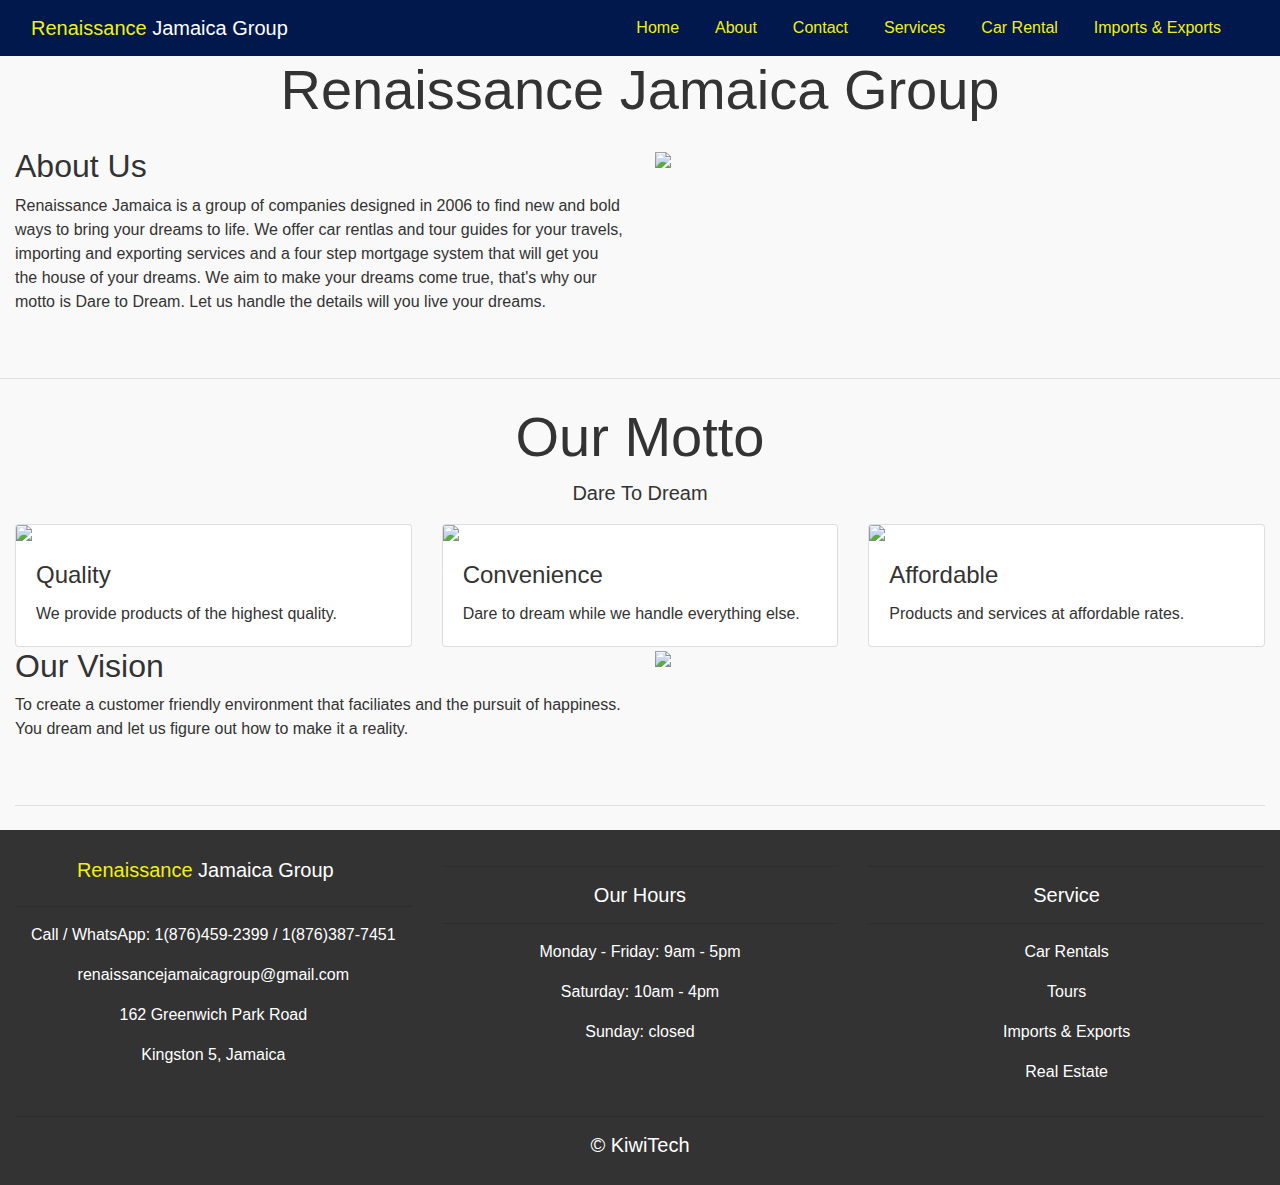
==== about.html @ 1b3a3ed4 "Add files via upload" ====
<!DOCTYPE html>
<html lang="en">
<head>
	<meta charset="utf-8">
	<meta name="viewport" content="width=device-width, initial-scale=1">
	<title>Renaissance Jamaica Group About</title>
	<link rel="stylesheet" href="https://maxcdn.bootstrapcdn.com/bootstrap/4.0.0/css/bootstrap.min.css">
	<script src="https://ajax.googleapis.com/ajax/libs/jquery/3.3.1/jquery.min.js"></script>
	<script src="https://cdnjs.cloudflare.com/ajax/libs/popper.js/1.12.9/umd/popper.min.js"></script>
	<script src="https://maxcdn.bootstrapcdn.com/bootstrap/4.0.0/js/bootstrap.min.js"></script>
	<script src="https://use.fontawesome.com/releases/v5.0.8/js/all.js"></script>
	<link href="style.css" rel="stylesheet">
	<link rel="stylesheet" href="https://m.w3newbie.com/you-tube.css">
</head>
<body>

<!-- Navigation -->
<nav  class="navbar navbar-expand-md navbar-light  sticky-top" style="background-color:#00184c ;"> 
<div  class="container-fluid">
<a class="navbar-brand" href="#"><!--<img src="logo.png">--><font color="#F2EF14">Renaissance</font> <font color="white">Jamaica Group</font></a>	


<button style=";"class="navbar-toggler" type="button" data-toggle="collapse" data-target="#navbarResponsive">
	<span class="navbar-toggler-icon"></span>
</button>
<div class="collapse navbar-collapse" id="navbarResponsive">
	<ul class="navbar-nav ml-auto">
		<li class="nav-item active"><a class="nav-link"
			href="index.html"><font color="#F2EF14">Home</font></a></li>

			<li class="nav-item"><a class="nav-link" href="about.html"><font color="#F2EF14">About</font></a></li>
			<li class="nav-item"><a class="nav-link"
			href="contacts.html"><font color="#F2EF14">Contact</font></a></li>
			<li class="nav-item"><a class="nav-link"
			href="services.html"><font color="#F2EF14">Services</font></a></li>
			<li class="nav-item"><a class="nav-link"
			href="rentals.html"><font color="#F2EF14">Car Rental</font></a></li>
			<li class="nav-item"><a class="nav-link"
			href="goods.html"><font color="#F2EF14">Imports & Exports</font></a></li>
	</ul>
</div>
</div>
</nav>


<!--- Image Slider 
<div id="slides" class="carousel slide" data-ride="carousel">
<ul class="carousel-indicators">
	<li data-target="#slides" data-slide-to="0" class="active"></li>
	<li data-target="#slides" data-slide-to="1"></li>
	<li data-target="#slides" data-slide-to="2"></li>
</ul>
<div class="carousel-inner">
	<div class="carousel-item active">
	<img src="sky.jpg">
	<div class="carousel-caption">
		<h1 class="display-2">Renaissance Jamaica</h1>
		<h3>Dare to Dream</h3>
		<button type="button" class="btn btn-outline-dark btn-lg "><font color="black">View Services</font></button>
		<button type="button" style="background-color: #00184c;" class="btn btn-primary btn-lg">Contact Us</button>
	</div>
	</div>
	<div class="carousel-item">
		<img src="light.jpg">
	</div>
	<div class="carousel-item">
		<img src="pen.jpg">
	</div>
</div>
</div>-->

<!--- Jumbotron 
<div class="container-fluid">
	<div class="row jumbotron">
		<div class="col-xs-12 col-sm-12 col-md-9 col-lg-9 col-xl-10">
			<p class="lead">A host of services for your convienence</p>
			
		</div>
		<div class="col-xs-12 col-sm-12 col-md-3 col-lg-3 col-xl-2">
			<a href="#"><button type="button" class="btn btn-outline-secondary btn-lg">Services</button></a>
			
		</div>
	</div>
</div>-->


<!--- Welcome Section -->

<div class="container-fluid padding">
	<div class="row welcome text-center">
		<div class="col-12">
			<h1 class="display-4">Renaissance Jamaica Group</h1>
		</div>
		<hr>
		<div class="col-12">
			<p class="lead"></p>


			
		</div>
	</div>
</div>



<!--- Three Column Section 
<div class="container-fluid padding">
	<div class="row text-center padding">
		<div class="col-xs-12 col-sm-6 col-md-4">
			<a  href="#"><img src="honda.jpg"></a>
			<h3>Car Rentals</h3>
			<p>Built with the latest version of HTML</p>
		</div>
		<div class="col-xs-12 col-sm-6 col-md-4">
			<a  href="#"><img src="honda.jpg"></a>
			<h3>Tours</h3>
			<p>Built</p>
		</div>
		<div class="col-sm-12 col-md-4">
			<a  href="#"><img src="honda.jpg"></a>
			<h3>Goods</h3>
			<p>Built with latest CSS</p>
		</div>
	</div>
	<hr class="my-4">
</div>-->


<!--- Two Column Section -->
<div class="container-fluid padding">
<div class="row padding">
	<div class="col-lg-6">
		<h2>About Us</h2>
		<p> Renaissance Jamaica is a group of companies designed in 2006 to find new and bold ways to bring your dreams to life. 
			We offer car rentlas and tour guides for your travels, importing and exporting services and a four step mortgage system that will get
			you the house of your dreams. 
			We aim to make your dreams come true, that's why our motto is Dare to Dream. Let us handle the details
			will you live your dreams.
			</p>
		
		<p></p>
		<p></p>
		<br>
		<!---<a href="#" style="background-color: #00184c;" class="btn btn-primary">Learn More</a>-->
	</div>
	<div class="col-lg-6">
		<img src="about.jpg" class="img-fluid">
	</div>
	
</div>
</div>

<hr class="my-4">
<!--- Fixed background -->
<figure>
	<div class="fixed-wrap">
	<div id="fixed">
	</div>
	</div>
</figure>



<!--- Emoji Section -->

  
<!--- Meet the team --> 
<div class="container-fluid padding">
<div class="row welcome text-center">
		<div class="col-12">
			<h1 class="display-4">Our Motto </h1>
		</div>
		<hr>	<div class="col-12">
			<p class="lead">Dare To Dream</p>
		</div>	
</div>
</div>

<!--- Cards -->
<div class="container-fluid padding">
	<div class="row padding">
		<div class="col-md-4">
			<div class="card">
				<img class="card-img-top" src="quality.jpg">
				<div class="card-body">
					<h4 class="card-title">Quality</h4>
					<p class="card-text">We provide products of the highest quality.</p>
					<!---<a href="#" class="btn btn-outline-secondary">See Profile</a>-->
					
				</div>
				
			</div>
			
		</div>

		<div class="col-md-4">
			<div class="card">
				<img class="card-img-top" src="convenience.png">
				<div class="card-body">
					<h4 class="card-title">Convenience</h4>
					<p class="card-text">Dare to dream while we handle everything else.</p>
					<!---<a href="#" class="btn btn-outline-secondary">See Profile</a>-->
					
				</div>
			</div>
		</div>

		<div class="col-md-4">
			<div class="card">
				<img class="card-img-top" src="affordable.jpg">
				<div class="card-body">
					<h4 class="card-title">Affordable</h4>
					<p class="card-text">Products and services at affordable rates.</p>
					<!---<a href="#" class="btn btn-outline-secondary">See Profile</a>-->
					
				</div>
			</div>
		</div>
		
	</div>
	
</div>


<!--- Two Column Section -->

<div class="container-fluid padding">
<div class="row padding">
	<div class="col-lg-6">
		<h2>Our Vision</h2>
		
		<p>To create a customer friendly environment that faciliates and the pursuit of happiness. You dream and let us figure out how
		to make it a reality. </p>
		<br>
		
	</div>
	<div class="col-lg-6">
		<img src="vision1.jpg" class="img-fluid">
	</div>
	
</div>
<hr class="my-4">
</div>


<!--- Connect -
<div class="container-fluid padding">
<div class="row text-center padding">
	<div class="col-12">
		<h2>Connect</h2>
	</div>
	<div class="col-12 social padding ">
		<a href="#" ><i class="fab fa-facebook"></i></a>
		<a href="#"><i class="fab fa-twitter"></i></a>
	
		<a href="#"><i class="fab fa-instagram"></i></a>
		
		
	</div>
	
</div>
	
</div>-->



<!--- Footer -->
<footer>
	<div class="container-fluid padding">
		<div class=" row text-center">
			<div class="col-md-4">
				<a class="navbar-brand" href="index.html"><!--<img src="logo.png">--><font color="#F2EF14">Renaissance</font> <font color="white">Jamaica Group</font></a>
				<hr class="light">
				<p>Call / WhatsApp: 1(876)459-2399 / 1(876)387-7451</p>
				<p>renaissancejamaicagroup@gmail.com</p>
				<p>162 Greenwich Park Road</p>
				<p>Kingston 5, Jamaica</p>
			</div>
			<div class="col-md-4">
				<hr class="light">
				<h5>Our Hours</h5>
				<hr class="light">
				<p>Monday - Friday: 9am - 5pm</p>
				<p>Saturday: 10am - 4pm</p>
				<p>Sunday: closed</p>
				
			</div>
			<div class="col-md-4">
				<hr class="light">
				<h5>Service</h5>
				<hr class="light">
				<p>Car Rentals</p>
				<p>Tours</p>
				<p>Imports & Exports</p>
				<p>Real Estate</p>
				
			</div>
			<div class="col-12">
				<hr class="light-100">
				<h5>&copy; KiwiTech</h5>
			</div>
	</div>
	</div>
</footer>




</body>
</html>









<!-- View in Browser: Drew's #1 Trending YouTube Tutorial 
<div class="youtube-tutorial">
	<a href="http://bit.ly/build-4-websites" target="_blank">
    <img src="https://www.w3newbie.com/wp-content/uploads/nuno-youtube-banner-img.png">
  </a>
</div>-->
<!-- End View in Browser: Drew's #1 Trending YouTube Tutorial -->
---- style.css ----
* {
    margin: 0;
    padding: 0;
    box-sizing: border-box;
}

body {
    font-family: Arial, sans-serif;
    background-color: #f9f9f9;
    color: #333;
}

header {
    background-color: #333;
    color: #fff;
    padding: 20px;
    display: flex;
    justify-content: space-between;
    align-items: center;
}

header .logo h1 {
    font-size: 24px;
}

nav ul {
    list-style: none;
    display: flex;
}

nav ul li {
    margin-right: 20px;
}

nav ul li a {
    color: #fff;
    text-decoration: none;
    font-size: 16px;
}

.cart a {
    color: #fff;
    text-decoration: none;
    font-size: 16px;
}

.hero {
    background: url('https://via.placeholder.com/1600x600?text=Tools') no-repeat center center;
    background-size: cover;
    color: #fff;
    text-align: center;
    padding: 100px 20px;
}

.hero h2 {
    font-size: 36px;
    margin-bottom: 20px;
}

.hero .btn-primary {
    background-color: #ff6347;
    color: #fff;
    padding: 10px 20px;
    text-decoration: none;
    font-size: 18px;
    border-radius: 5px;
}

.hero .btn-primary:hover {
    background-color: #e5533e;
}

.featured-products, .catalog {
    padding: 40px 20px;
    text-align: center;
}

.featured-products h2, .catalog h2 {
    font-size: 28px;
    margin-bottom: 20px;
}

.product-grid {
    display: grid;
    grid-template-columns: repeat(4, 1fr);
    gap: 20px;
}

.product {
    background-color: #fff;
    padding: 20px;
    box-shadow: 0 2px 5px rgba(0, 0, 0, 0.1);
}

.product img {
    width: 100%;
    height: 200px;
    object-fit: cover;
}

.product h3 {
    font-size: 18px;
    margin: 10px 0;
}

.product p {
    font-size: 16px;
    color: #ff6347;
    margin-bottom: 10px;
}

.btn-secondary {
    background-color: #333;
    color: #fff;
    padding: 8px 15px;
    text-decoration: none;
    border-radius: 5px;
}

.btn-secondary:hover {
    background-color: #444;
}

footer {
    background-color: #333;
    color: #fff;
    padding: 20px 0;
    text-align: center;
}

footer .social-links a {
    color: #fff;
    margin: 0 10px;
    text-decoration: none;
}

footer .social-links a:hover {
    text-decoration: underline;
}
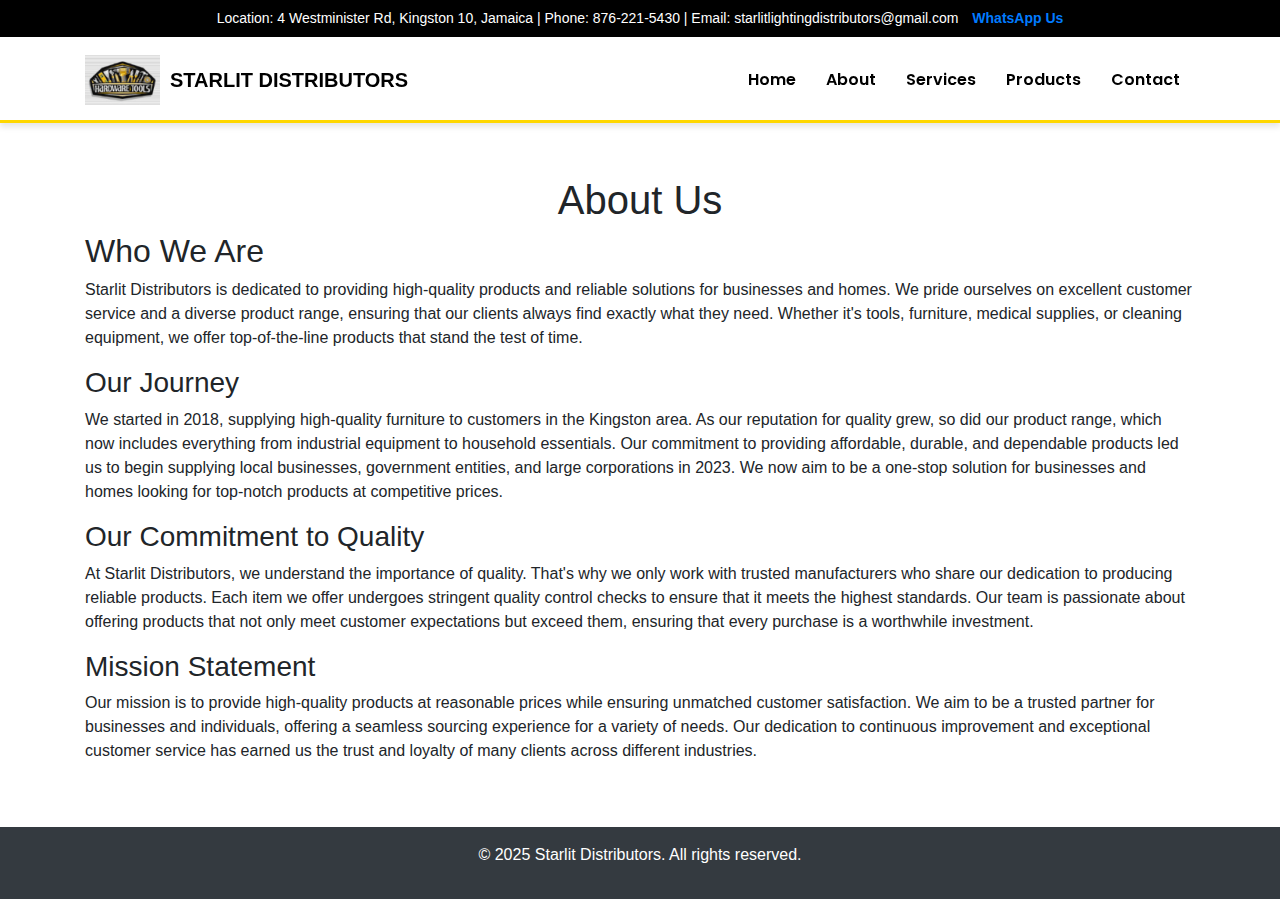
==== commit 067219dc: "Add files via upload" ====
--- a/about.html
+++ b/about.html
@@ -1,326 +1,104 @@
 <!DOCTYPE html>
 <html lang="en">
 <head>
-	<meta charset="utf-8">
-	<meta name="viewport" content="width=device-width, initial-scale=1">
-	<title>Renaissance Jamaica Group About</title>
-	<link rel="stylesheet" href="https://maxcdn.bootstrapcdn.com/bootstrap/4.0.0/css/bootstrap.min.css">
-	<script src="https://ajax.googleapis.com/ajax/libs/jquery/3.3.1/jquery.min.js"></script>
-	<script src="https://cdnjs.cloudflare.com/ajax/libs/popper.js/1.12.9/umd/popper.min.js"></script>
-	<script src="https://maxcdn.bootstrapcdn.com/bootstrap/4.0.0/js/bootstrap.min.js"></script>
-	<script src="https://use.fontawesome.com/releases/v5.0.8/js/all.js"></script>
-	<link href="style.css" rel="stylesheet">
-	<link rel="stylesheet" href="https://m.w3newbie.com/you-tube.css">
-</head>
-<body>
+<meta charset="utf-8">
+    <meta name="viewport" content="width=device-width, initial-scale=1">
+    <title>About</title>
+    <script src="scripts.js"></script>
 
-<!-- Navigation -->
-<nav  class="navbar navbar-expand-md navbar-light  sticky-top" style="background-color:#00184c ;"> 
-<div  class="container-fluid">
-<a class="navbar-brand" href="#"><!--<img src="logo.png">--><font color="#F2EF14">Renaissance</font> <font color="white">Jamaica Group</font></a>	
+    <!-- Bootstrap 4 -->
+    <link rel="stylesheet" href="https://maxcdn.bootstrapcdn.com/bootstrap/4.0.0/css/bootstrap.min.css">
+    <link rel="stylesheet" href="styles.css">
 
-
-<button style=";"class="navbar-toggler" type="button" data-toggle="collapse" data-target="#navbarResponsive">
-	<span class="navbar-toggler-icon"></span>
-</button>
-<div class="collapse navbar-collapse" id="navbarResponsive">
-	<ul class="navbar-nav ml-auto">
-		<li class="nav-item active"><a class="nav-link"
-			href="index.html"><font color="#F2EF14">Home</font></a></li>
-
-			<li class="nav-item"><a class="nav-link" href="about.html"><font color="#F2EF14">About</font></a></li>
-			<li class="nav-item"><a class="nav-link"
-			href="contacts.html"><font color="#F2EF14">Contact</font></a></li>
-			<li class="nav-item"><a class="nav-link"
-			href="services.html"><font color="#F2EF14">Services</font></a></li>
-			<li class="nav-item"><a class="nav-link"
-			href="rentals.html"><font color="#F2EF14">Car Rental</font></a></li>
-			<li class="nav-item"><a class="nav-link"
-			href="goods.html"><font color="#F2EF14">Imports & Exports</font></a></li>
-	</ul>
-</div>
-</div>
-</nav>
-
-
-<!--- Image Slider 
-<div id="slides" class="carousel slide" data-ride="carousel">
-<ul class="carousel-indicators">
-	<li data-target="#slides" data-slide-to="0" class="active"></li>
-	<li data-target="#slides" data-slide-to="1"></li>
-	<li data-target="#slides" data-slide-to="2"></li>
-</ul>
-<div class="carousel-inner">
-	<div class="carousel-item active">
-	<img src="sky.jpg">
-	<div class="carousel-caption">
-		<h1 class="display-2">Renaissance Jamaica</h1>
-		<h3>Dare to Dream</h3>
-		<button type="button" class="btn btn-outline-dark btn-lg "><font color="black">View Services</font></button>
-		<button type="button" style="background-color: #00184c;" class="btn btn-primary btn-lg">Contact Us</button>
-	</div>
-	</div>
-	<div class="carousel-item">
-		<img src="light.jpg">
-	</div>
-	<div class="carousel-item">
-		<img src="pen.jpg">
-	</div>
-</div>
-</div>-->
-
-<!--- Jumbotron 
-<div class="container-fluid">
-	<div class="row jumbotron">
-		<div class="col-xs-12 col-sm-12 col-md-9 col-lg-9 col-xl-10">
-			<p class="lead">A host of services for your convienence</p>
-			
-		</div>
-		<div class="col-xs-12 col-sm-12 col-md-3 col-lg-3 col-xl-2">
-			<a href="#"><button type="button" class="btn btn-outline-secondary btn-lg">Services</button></a>
-			
-		</div>
-	</div>
-</div>-->
-
-
-<!--- Welcome Section -->
-
-<div class="container-fluid padding">
-	<div class="row welcome text-center">
-		<div class="col-12">
-			<h1 class="display-4">Renaissance Jamaica Group</h1>
-		</div>
-		<hr>
-		<div class="col-12">
-			<p class="lead"></p>
-
-
-			
-		</div>
-	</div>
-</div>
-
-
-
-<!--- Three Column Section 
-<div class="container-fluid padding">
-	<div class="row text-center padding">
-		<div class="col-xs-12 col-sm-6 col-md-4">
-			<a  href="#"><img src="honda.jpg"></a>
-			<h3>Car Rentals</h3>
-			<p>Built with the latest version of HTML</p>
-		</div>
-		<div class="col-xs-12 col-sm-6 col-md-4">
-			<a  href="#"><img src="honda.jpg"></a>
-			<h3>Tours</h3>
-			<p>Built</p>
-		</div>
-		<div class="col-sm-12 col-md-4">
-			<a  href="#"><img src="honda.jpg"></a>
-			<h3>Goods</h3>
-			<p>Built with latest CSS</p>
-		</div>
-	</div>
-	<hr class="my-4">
-</div>-->
-
-
-<!--- Two Column Section -->
-<div class="container-fluid padding">
-<div class="row padding">
-	<div class="col-lg-6">
-		<h2>About Us</h2>
-		<p> Renaissance Jamaica is a group of companies designed in 2006 to find new and bold ways to bring your dreams to life. 
-			We offer car rentlas and tour guides for your travels, importing and exporting services and a four step mortgage system that will get
-			you the house of your dreams. 
-			We aim to make your dreams come true, that's why our motto is Dare to Dream. Let us handle the details
-			will you live your dreams.
-			</p>
-		
-		<p></p>
-		<p></p>
-		<br>
-		<!---<a href="#" style="background-color: #00184c;" class="btn btn-primary">Learn More</a>-->
-	</div>
-	<div class="col-lg-6">
-		<img src="about.jpg" class="img-fluid">
-	</div>
-	
-</div>
-</div>
-
-<hr class="my-4">
-<!--- Fixed background -->
-<figure>
-	<div class="fixed-wrap">
-	<div id="fixed">
-	</div>
-	</div>
-</figure>
-
-
-
-<!--- Emoji Section -->
-
-  
-<!--- Meet the team --> 
-<div class="container-fluid padding">
-<div class="row welcome text-center">
-		<div class="col-12">
-			<h1 class="display-4">Our Motto </h1>
-		</div>
-		<hr>	<div class="col-12">
-			<p class="lead">Dare To Dream</p>
-		</div>	
-</div>
-</div>
-
-<!--- Cards -->
-<div class="container-fluid padding">
-	<div class="row padding">
-		<div class="col-md-4">
-			<div class="card">
-				<img class="card-img-top" src="quality.jpg">
-				<div class="card-body">
-					<h4 class="card-title">Quality</h4>
-					<p class="card-text">We provide products of the highest quality.</p>
-					<!---<a href="#" class="btn btn-outline-secondary">See Profile</a>-->
-					
-				</div>
-				
-			</div>
-			
-		</div>
-
-		<div class="col-md-4">
-			<div class="card">
-				<img class="card-img-top" src="convenience.png">
-				<div class="card-body">
-					<h4 class="card-title">Convenience</h4>
-					<p class="card-text">Dare to dream while we handle everything else.</p>
-					<!---<a href="#" class="btn btn-outline-secondary">See Profile</a>-->
-					
-				</div>
-			</div>
-		</div>
-
-		<div class="col-md-4">
-			<div class="card">
-				<img class="card-img-top" src="affordable.jpg">
-				<div class="card-body">
-					<h4 class="card-title">Affordable</h4>
-					<p class="card-text">Products and services at affordable rates.</p>
-					<!---<a href="#" class="btn btn-outline-secondary">See Profile</a>-->
-					
-				</div>
-			</div>
-		</div>
-		
-	</div>
-	
-</div>
-
-
-<!--- Two Column Section -->
-
-<div class="container-fluid padding">
-<div class="row padding">
-	<div class="col-lg-6">
-		<h2>Our Vision</h2>
-		
-		<p>To create a customer friendly environment that faciliates and the pursuit of happiness. You dream and let us figure out how
-		to make it a reality. </p>
-		<br>
-		
-	</div>
-	<div class="col-lg-6">
-		<img src="vision1.jpg" class="img-fluid">
-	</div>
-	
-</div>
-<hr class="my-4">
-</div>
-
-
-<!--- Connect -
-<div class="container-fluid padding">
-<div class="row text-center padding">
-	<div class="col-12">
-		<h2>Connect</h2>
-	</div>
-	<div class="col-12 social padding ">
-		<a href="#" ><i class="fab fa-facebook"></i></a>
-		<a href="#"><i class="fab fa-twitter"></i></a>
-	
-		<a href="#"><i class="fab fa-instagram"></i></a>
-		
-		
-	</div>
-	
-</div>
-	
-</div>-->
-
-
-
-<!--- Footer -->
-<footer>
-	<div class="container-fluid padding">
-		<div class=" row text-center">
-			<div class="col-md-4">
-				<a class="navbar-brand" href="index.html"><!--<img src="logo.png">--><font color="#F2EF14">Renaissance</font> <font color="white">Jamaica Group</font></a>
-				<hr class="light">
-				<p>Call / WhatsApp: 1(876)459-2399 / 1(876)387-7451</p>
-				<p>renaissancejamaicagroup@gmail.com</p>
-				<p>162 Greenwich Park Road</p>
-				<p>Kingston 5, Jamaica</p>
-			</div>
-			<div class="col-md-4">
-				<hr class="light">
-				<h5>Our Hours</h5>
-				<hr class="light">
-				<p>Monday - Friday: 9am - 5pm</p>
-				<p>Saturday: 10am - 4pm</p>
-				<p>Sunday: closed</p>
-				
-			</div>
-			<div class="col-md-4">
-				<hr class="light">
-				<h5>Service</h5>
-				<hr class="light">
-				<p>Car Rentals</p>
-				<p>Tours</p>
-				<p>Imports & Exports</p>
-				<p>Real Estate</p>
-				
-			</div>
-			<div class="col-12">
-				<hr class="light-100">
-				<h5>&copy; KiwiTech</h5>
-			</div>
-	</div>
-	</div>
-</footer>
+    <!-- jQuery & Bootstrap Scripts -->
+    <script src="https://code.jquery.com/jquery-3.6.0.min.js"></script>
+    <script src="https://cdnjs.cloudflare.com/ajax/libs/popper.js/1.12.9/umd/popper.min.js"></script>
+    <script src="https://maxcdn.bootstrapcdn.com/bootstrap/4.0.0/js/bootstrap.min.js"></script>
+   <!-- Google Fonts -->
+<link href="https://fonts.googleapis.com/css2?family=Poppins:wght@300;400;600&display=swap" rel="stylesheet">
 
 
 
 
+<script type="text/javascript">
+    $(window).load(function() {
+        $(".carousel .item").each(function() {
+            var i = $(this).next();
+            i.length || (i = $(this).siblings(":first")),
+            i.children(":first-child").clone().appendTo($(this));
+
+            for (var n = 0; n < 4; n++)(i = i.next()).length ||
+            (i = $(this).siblings(":first")),
+            i.children(":first-child").clone().appendTo($(this))
+        })
+    });
+</script>
+</head>
+
+<body class="about">
+
+    <!-- Top Bar -->
+    <div class="top-bar">
+        <div class="container">
+            <span>Location: 4 Westminister Rd, Kingston 10, Jamaica | Phone: 876-221-5430 | Email: starlitlightingdistributors@gmail.com</span>
+            <a href="https://wa.me/18768686780" target="_blank">WhatsApp Us</a>
+        </div>
+    </div>
+
+    <!-- Header -->
+    <header>
+    <nav class="navbar navbar-expand-lg custom-navbar">
+        <div class="container">
+            <!-- Logo & Name on the Left -->
+            <a class="navbar-brand" href="index.html">
+                <img src="logo.jpeg" alt="Starlit Distributors Logo">
+                Starlit Distributors
+            </a>
+
+            <!-- Hamburger Menu for Mobile -->
+            <button class="navbar-toggler" type="button" data-toggle="collapse" data-target="#navbarNav" aria-controls="navbarNav" aria-expanded="false" aria-label="Toggle navigation">
+                <span class="navbar-toggler-icon"></span>
+            </button>
+
+            <!-- Navbar Links -->
+            <div class="collapse navbar-collapse" id="navbarNav">
+                <ul class="navbar-nav ml-auto">
+                    <li class="nav-item"><a class="nav-link" href="index.html">Home</a></li>
+                    <li class="nav-item"><a class="nav-link" href="about.html">About</a></li>
+                    <li class="nav-item"><a class="nav-link" href="services.html">Services</a></li>
+                    <li class="nav-item"><a class="nav-link" href="products.html">Products</a></li>
+                    <li class="nav-item"><a class="nav-link" href="contacts.html">Contact</a></li>
+                </ul>
+            </div>
+        </div>
+    </nav>
+</header>
+
+    <!-- About Us Section -->
+    <section class="content py-5">
+        <div class="container">
+            <h1 class="text-center">About Us</h1>
+            <h2>Who We Are</h2>
+            <p>Starlit Distributors is dedicated to providing high-quality products and reliable solutions for businesses and homes. We pride ourselves on excellent customer service and a diverse product range, ensuring that our clients always find exactly what they need. Whether it's tools, furniture, medical supplies, or cleaning equipment, we offer top-of-the-line products that stand the test of time.</p>
+
+            <h3>Our Journey</h3>
+            <p>We started in 2018, supplying high-quality furniture to customers in the Kingston area. As our reputation for quality grew, so did our product range, which now includes everything from industrial equipment to household essentials. Our commitment to providing affordable, durable, and dependable products led us to begin supplying local businesses, government entities, and large corporations in 2023. We now aim to be a one-stop solution for businesses and homes looking for top-notch products at competitive prices.</p>
+
+            <h3>Our Commitment to Quality</h3>
+            <p>At Starlit Distributors, we understand the importance of quality. That's why we only work with trusted manufacturers who share our dedication to producing reliable products. Each item we offer undergoes stringent quality control checks to ensure that it meets the highest standards. Our team is passionate about offering products that not only meet customer expectations but exceed them, ensuring that every purchase is a worthwhile investment.</p>
+
+            <h3>Mission Statement</h3>
+            <p>Our mission is to provide high-quality products at reasonable prices while ensuring unmatched customer satisfaction. We aim to be a trusted partner for businesses and individuals, offering a seamless sourcing experience for a variety of needs. Our dedication to continuous improvement and exceptional customer service has earned us the trust and loyalty of many clients across different industries.</p>
+        </div>
+    </section>
+
+    <!-- Footer -->
+    <footer class="bg-dark text-white py-3">
+        <div class="container text-center">
+            <p>&copy; 2025 Starlit Distributors. All rights reserved.</p>
+        </div>
+    </footer>
+
+<script src="scripts.js"></script>
 </body>
 </html>
-
-
-
-
-
-
-
-
-
-<!-- View in Browser: Drew's #1 Trending YouTube Tutorial 
-<div class="youtube-tutorial">
-	<a href="http://bit.ly/build-4-websites" target="_blank">
-    <img src="https://www.w3newbie.com/wp-content/uploads/nuno-youtube-banner-img.png">
-  </a>
-</div>-->
-<!-- End View in Browser: Drew's #1 Trending YouTube Tutorial -->
--- a/styles.css
+++ b/styles.css
@@ -0,0 +1,175 @@
+/* --- Top Bar Styling --- */
+.top-bar {
+    position: fixed;
+    top: 0;
+    left: 0;
+    width: 100%;
+    background-color: #000;
+    color: white;
+    font-size: 14px;
+    padding: 8px 0;
+    text-align: center;
+    z-index: 1050; /* Higher than navbar */
+}
+
+.top-bar a {
+    text-decoration: none;
+    font-weight: bold;
+    margin-left: 10px;
+}
+
+.top-bar a:hover {
+    text-decoration: underline;
+}
+
+/* --- Navbar Styling --- */
+.navbar {
+    background-color: #FFFFFF !important;
+    padding: 15px 20px;
+    border-bottom: 3px solid #FFD700;
+}
+
+.navbar-brand img {
+    max-height: 60px;
+    width: auto;
+}
+
+.navbar-nav .nav-item .nav-link {
+    color: black !important;
+    font-size: 16px;
+    font-weight: bold;
+    padding: 10px 15px;
+    transition: color 0.3s ease-in-out;
+    font-family: 'Poppins', sans-serif;
+    font-weight: 600;
+}
+
+.navbar-nav .nav-item .nav-link:hover {
+    color: #FFD700 !important;
+}
+
+/* --- Navbar Adjustments --- */
+.custom-navbar {
+    position: fixed;
+    top: 40px; /* Pushes navbar below the top bar */
+    left: 0;
+    width: 100%;
+    z-index: 1000;
+    background-color: #FFFFFF;
+    box-shadow: 0 4px 6px rgba(0, 0, 0, 0.1);
+    padding: 10px 20px;
+    display: flex;
+    align-items: center;
+}
+
+/* --- Bounce Effect on Scroll --- */
+.scrolled {
+    transform: translateY(-5px);
+    transition: transform 0.3s ease-in-out;
+}
+
+/* Align Logo & Name to the Left, Menu to the Right */
+.custom-navbar .container {
+    display: flex;
+    align-items: center;
+    justify-content: space-between;
+}
+
+/* Logo & Name Styling */
+.navbar-brand {
+    display: flex;
+    align-items: center;
+    font-size: 20px;
+    font-weight: bold;
+    text-transform: uppercase;
+    color: black;
+    text-decoration: none;
+}
+
+.navbar-brand img {
+    max-height: 50px;
+    margin-right: 10px;
+}
+
+/* Navbar Links */
+.navbar-nav {
+    margin-left: auto;
+}
+
+/* --- Fix for Mobile Navbar --- */
+@media (max-width: 991px) {
+    .navbar-toggler-icon {
+        background-image: url("data:image/svg+xml,%3Csvg xmlns='http://www.w3.org/2000/svg' viewBox='0 0 30 30'%3E%3Cpath stroke='black' stroke-width='3' stroke-linecap='round' stroke-miterlimit='10' d='M4 7h22M4 15h22M4 23h22'/%3E%3C/svg%3E") !important;
+        filter: none !important;
+    }
+
+    .navbar-toggler {
+        border: none !important;
+        background-color: transparent !important;
+        outline: none !important;
+        margin-left: auto;
+    }
+
+    .navbar-collapse {
+        background-color: #FFFFFF !important;
+    }
+
+    .navbar-brand {
+        margin: 0 auto;
+        justify-content: center;
+        display: flex;
+        flex-grow: 1;
+    }
+}
+
+body {
+    padding-top: 128px; /* Adjust based on navbar height */
+}
+
+/* ✅ Ensure Only #mainCarousel is Full Width */
+#mainCarousel {
+    width: 100vw !important;
+    max-width: 100% !important;
+    margin: 0 auto !important;
+    padding: 0 !important;
+    overflow: hidden !important;
+    position: relative;
+}
+
+/* ✅ Ensure images inside #mainCarousel fill the screen */
+#mainCarousel .carousel-item img {
+    width: 100vw !important;
+    max-width: 100% !important;
+    height: auto;
+    object-fit: cover !important;
+    display: block !important;
+}
+
+/* ✅ Adjust Carousel Height for Different Screens */
+@media (min-width: 992px) { /* Large screens */
+    #mainCarousel .carousel-item img {
+        height: 600px;
+    }
+}
+
+@media (max-width: 991px) { /* Mobile screens */
+    #mainCarousel .carousel-item img {
+        height: 400px;
+    }
+}
+
+/* ✅ Keep All Other Content Inside Normal Width */
+.container {
+    max-width: 1140px;
+    padding-left: 15px !important;
+    padding-right: 15px !important;
+    margin: 0 auto;
+}
+
+/* ✅ Ensure Other Carousels Behave Normally */
+.carousel:not(#mainCarousel) {
+    width: 100%;
+    max-width: 1140px;
+    margin: 0 auto;
+    padding: 0;
+}
